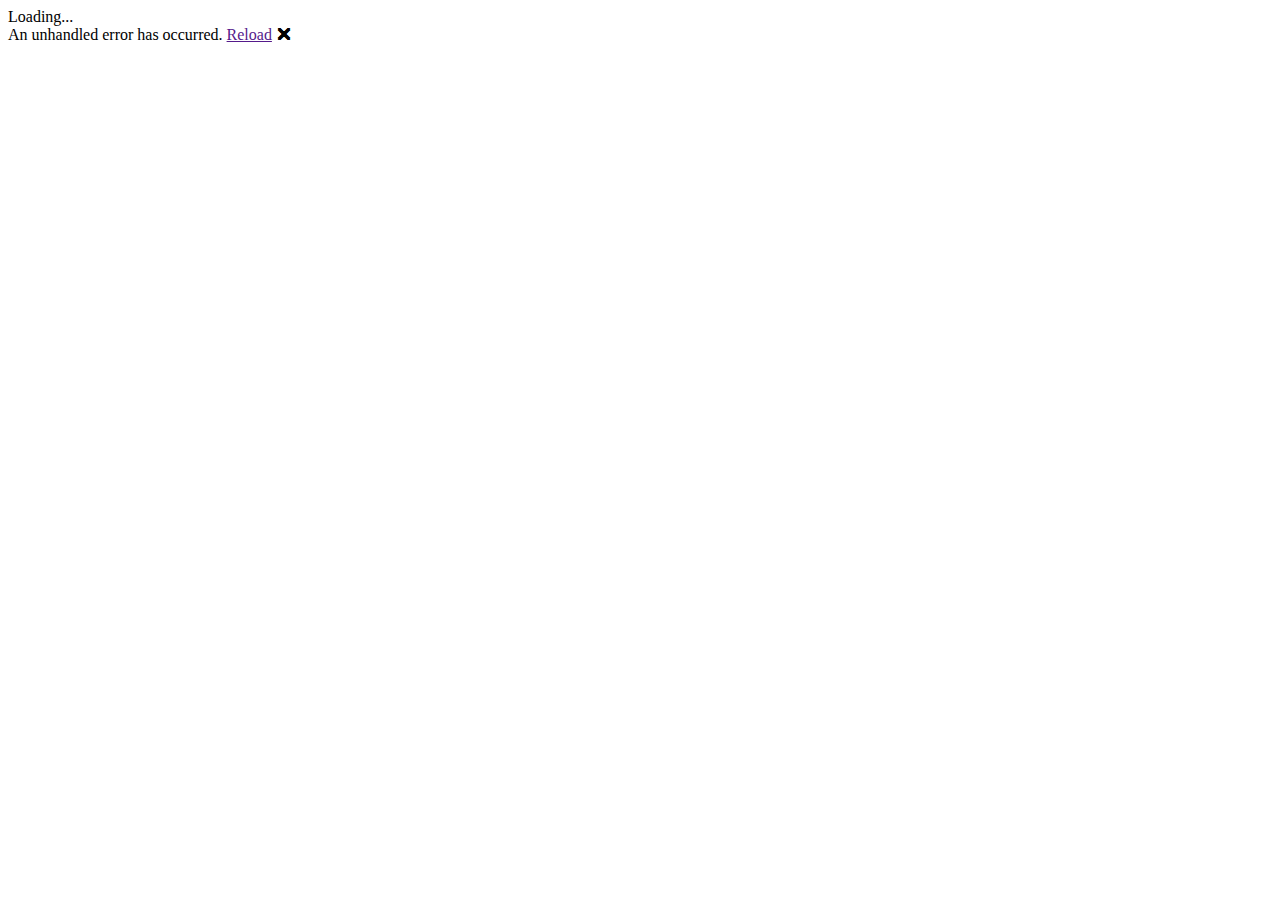
==== Organize.WASM/wwwroot/index.html @ 616a26e5 "Add project files." ====
﻿<!DOCTYPE html>
<html>

<head>
    <meta charset="utf-8" />
    <meta name="viewport" content="width=device-width, initial-scale=1.0, maximum-scale=1.0, user-scalable=no" />
    <title>Organize.WASM</title>
    <base href="/" />
    <link href="css/bootstrap/bootstrap.min.css" rel="stylesheet" />
    <link href="css/app.css" rel="stylesheet" />
    <link href="css/components/sign.css" rel="stylesheet" />
    <!--<link href="css/components/controls.css" rel="stylesheet" />-->
    <link href="css/components/ItemElement.css" rel="stylesheet" />
    <link href="css/components/itemCheckBox.css" rel="stylesheet" />
    <link href="css/components/itemsList.css" rel="stylesheet" />
    <link href="css/components/itemsOverview.min.css" rel="stylesheet" />
    <link href="css/components/ItemEdit.min.css" rel="stylesheet" />
    <link href="_content/GeneralUi/css/styles.css" rel="stylesheet" />


</head>

<body>
    <app>Loading...</app>

    <div id="blazor-error-ui">
        An unhandled error has occurred.
        <a href="" class="reload">Reload</a>
        <a class="dismiss">🗙</a>
    </div>
    <script src="_framework/blazor.webassembly.js"></script>

    <script src="jquery/dist/jquery.slim.min.js"></script>


    <script src=" https://cdnjs.cloudflare.com/ajax/libs/popper.js/1.11.0/umd/popper.min.js"></script>
    <!--  -->

    <!--<script src="popper.js/umd/popper.min.js"></script>-->

    <script src="bootstrap//js/dist/index.js"></script>
    <script src="bootstrap//js/dist/util.js"></script>
    <script src="bootstrap//js/dist/collapse.js"></script>
    <script src="bootstrap//js/dist/dropdown.js"></script>




</body>

</html>
---- Organize.WASM/wwwroot/css/app.css ----
﻿@import url("open-iconic/font/css/open-iconic-bootstrap.min.css");
.btn {
  display: inline-block;
  font-weight: 400;
  color: #212529;
  text-align: center;
  vertical-align: middle;
  user-select: none;
  background-color: transparent;
  border: 1px solid transparent;
  padding: 0.375rem 0.75rem;
  font-size: 1rem;
  line-height: 1.5;
  border-radius: 0.25rem;
  transition: color 0.15s ease-in-out, background-color 0.15s ease-in-out, border-color 0.15s ease-in-out, box-shadow 0.15s ease-in-out; }
  @media (prefers-reduced-motion: reduce) {
    .btn {
      transition: none; } }
  .btn:hover {
    color: #212529;
    text-decoration: none; }
  .btn:focus, .btn.focus {
    outline: 0;
    box-shadow: 0 0 0 0.2rem rgba(0, 123, 255, 0.25); }
  .btn.disabled, .btn:disabled {
    opacity: 0.65; }
  .btn:not(:disabled):not(.disabled) {
    cursor: pointer; }

a.btn.disabled,
fieldset:disabled a.btn {
  pointer-events: none; }

.btn-primary {
  color: #fff;
  background-color: #007bff;
  border-color: #007bff; }
  .btn-primary:hover {
    color: #fff;
    background-color: #0069d9;
    border-color: #0062cc; }
  .btn-primary:focus, .btn-primary.focus {
    color: #fff;
    background-color: #0069d9;
    border-color: #0062cc;
    box-shadow: 0 0 0 0.2rem rgba(38, 143, 255, 0.5); }
  .btn-primary.disabled, .btn-primary:disabled {
    color: #fff;
    background-color: #007bff;
    border-color: #007bff; }
  .btn-primary:not(:disabled):not(.disabled):active, .btn-primary:not(:disabled):not(.disabled).active,
  .show > .btn-primary.dropdown-toggle {
    color: #fff;
    background-color: #0062cc;
    border-color: #005cbf; }
    .btn-primary:not(:disabled):not(.disabled):active:focus, .btn-primary:not(:disabled):not(.disabled).active:focus,
    .show > .btn-primary.dropdown-toggle:focus {
      box-shadow: 0 0 0 0.2rem rgba(38, 143, 255, 0.5); }

.btn-secondary {
  color: #fff;
  background-color: #6c757d;
  border-color: #6c757d; }
  .btn-secondary:hover {
    color: #fff;
    background-color: #5a6268;
    border-color: #545b62; }
  .btn-secondary:focus, .btn-secondary.focus {
    color: #fff;
    background-color: #5a6268;
    border-color: #545b62;
    box-shadow: 0 0 0 0.2rem rgba(130, 138, 145, 0.5); }
  .btn-secondary.disabled, .btn-secondary:disabled {
    color: #fff;
    background-color: #6c757d;
    border-color: #6c757d; }
  .btn-secondary:not(:disabled):not(.disabled):active, .btn-secondary:not(:disabled):not(.disabled).active,
  .show > .btn-secondary.dropdown-toggle {
    color: #fff;
    background-color: #545b62;
    border-color: #4e555b; }
    .btn-secondary:not(:disabled):not(.disabled):active:focus, .btn-secondary:not(:disabled):not(.disabled).active:focus,
    .show > .btn-secondary.dropdown-toggle:focus {
      box-shadow: 0 0 0 0.2rem rgba(130, 138, 145, 0.5); }

.btn-success {
  color: #fff;
  background-color: #28a745;
  border-color: #28a745; }
  .btn-success:hover {
    color: #fff;
    background-color: #218838;
    border-color: #1e7e34; }
  .btn-success:focus, .btn-success.focus {
    color: #fff;
    background-color: #218838;
    border-color: #1e7e34;
    box-shadow: 0 0 0 0.2rem rgba(72, 180, 97, 0.5); }
  .btn-success.disabled, .btn-success:disabled {
    color: #fff;
    background-color: #28a745;
    border-color: #28a745; }
  .btn-success:not(:disabled):not(.disabled):active, .btn-success:not(:disabled):not(.disabled).active,
  .show > .btn-success.dropdown-toggle {
    color: #fff;
    background-color: #1e7e34;
    border-color: #1c7430; }
    .btn-success:not(:disabled):not(.disabled):active:focus, .btn-success:not(:disabled):not(.disabled).active:focus,
    .show > .btn-success.dropdown-toggle:focus {
      box-shadow: 0 0 0 0.2rem rgba(72, 180, 97, 0.5); }

.btn-info {
  color: #fff;
  background-color: #17a2b8;
  border-color: #17a2b8; }
  .btn-info:hover {
    color: #fff;
    background-color: #138496;
    border-color: #117a8b; }
  .btn-info:focus, .btn-info.focus {
    color: #fff;
    background-color: #138496;
    border-color: #117a8b;
    box-shadow: 0 0 0 0.2rem rgba(58, 176, 195, 0.5); }
  .btn-info.disabled, .btn-info:disabled {
    color: #fff;
    background-color: #17a2b8;
    border-color: #17a2b8; }
  .btn-info:not(:disabled):not(.disabled):active, .btn-info:not(:disabled):not(.disabled).active,
  .show > .btn-info.dropdown-toggle {
    color: #fff;
    background-color: #117a8b;
    border-color: #10707f; }
    .btn-info:not(:disabled):not(.disabled):active:focus, .btn-info:not(:disabled):not(.disabled).active:focus,
    .show > .btn-info.dropdown-toggle:focus {
      box-shadow: 0 0 0 0.2rem rgba(58, 176, 195, 0.5); }

.btn-warning {
  color: #212529;
  background-color: #ffc107;
  border-color: #ffc107; }
  .btn-warning:hover {
    color: #212529;
    background-color: #e0a800;
    border-color: #d39e00; }
  .btn-warning:focus, .btn-warning.focus {
    color: #212529;
    background-color: #e0a800;
    border-color: #d39e00;
    box-shadow: 0 0 0 0.2rem rgba(222, 170, 12, 0.5); }
  .btn-warning.disabled, .btn-warning:disabled {
    color: #212529;
    background-color: #ffc107;
    border-color: #ffc107; }
  .btn-warning:not(:disabled):not(.disabled):active, .btn-warning:not(:disabled):not(.disabled).active,
  .show > .btn-warning.dropdown-toggle {
    color: #212529;
    background-color: #d39e00;
    border-color: #c69500; }
    .btn-warning:not(:disabled):not(.disabled):active:focus, .btn-warning:not(:disabled):not(.disabled).active:focus,
    .show > .btn-warning.dropdown-toggle:focus {
      box-shadow: 0 0 0 0.2rem rgba(222, 170, 12, 0.5); }

.btn-danger {
  color: #fff;
  background-color: #dc3545;
  border-color: #dc3545; }
  .btn-danger:hover {
    color: #fff;
    background-color: #c82333;
    border-color: #bd2130; }
  .btn-danger:focus, .btn-danger.focus {
    color: #fff;
    background-color: #c82333;
    border-color: #bd2130;
    box-shadow: 0 0 0 0.2rem rgba(225, 83, 97, 0.5); }
  .btn-danger.disabled, .btn-danger:disabled {
    color: #fff;
    background-color: #dc3545;
    border-color: #dc3545; }
  .btn-danger:not(:disabled):not(.disabled):active, .btn-danger:not(:disabled):not(.disabled).active,
  .show > .btn-danger.dropdown-toggle {
    color: #fff;
    background-color: #bd2130;
    border-color: #b21f2d; }
    .btn-danger:not(:disabled):not(.disabled):active:focus, .btn-danger:not(:disabled):not(.disabled).active:focus,
    .show > .btn-danger.dropdown-toggle:focus {
      box-shadow: 0 0 0 0.2rem rgba(225, 83, 97, 0.5); }

.btn-light {
  color: #212529;
  background-color: #f8f9fa;
  border-color: #f8f9fa; }
  .btn-light:hover {
    color: #212529;
    background-color: #e2e6ea;
    border-color: #dae0e5; }
  .btn-light:focus, .btn-light.focus {
    color: #212529;
    background-color: #e2e6ea;
    border-color: #dae0e5;
    box-shadow: 0 0 0 0.2rem rgba(216, 217, 219, 0.5); }
  .btn-light.disabled, .btn-light:disabled {
    color: #212529;
    background-color: #f8f9fa;
    border-color: #f8f9fa; }
  .btn-light:not(:disabled):not(.disabled):active, .btn-light:not(:disabled):not(.disabled).active,
  .show > .btn-light.dropdown-toggle {
    color: #212529;
    background-color: #dae0e5;
    border-color: #d3d9df; }
    .btn-light:not(:disabled):not(.disabled):active:focus, .btn-light:not(:disabled):not(.disabled).active:focus,
    .show > .btn-light.dropdown-toggle:focus {
      box-shadow: 0 0 0 0.2rem rgba(216, 217, 219, 0.5); }

.btn-dark {
  color: #fff;
  background-color: #343a40;
  border-color: #343a40; }
  .btn-dark:hover {
    color: #fff;
    background-color: #23272b;
    border-color: #1d2124; }
  .btn-dark:focus, .btn-dark.focus {
    color: #fff;
    background-color: #23272b;
    border-color: #1d2124;
    box-shadow: 0 0 0 0.2rem rgba(82, 88, 93, 0.5); }
  .btn-dark.disabled, .btn-dark:disabled {
    color: #fff;
    background-color: #343a40;
    border-color: #343a40; }
  .btn-dark:not(:disabled):not(.disabled):active, .btn-dark:not(:disabled):not(.disabled).active,
  .show > .btn-dark.dropdown-toggle {
    color: #fff;
    background-color: #1d2124;
    border-color: #171a1d; }
    .btn-dark:not(:disabled):not(.disabled):active:focus, .btn-dark:not(:disabled):not(.disabled).active:focus,
    .show > .btn-dark.dropdown-toggle:focus {
      box-shadow: 0 0 0 0.2rem rgba(82, 88, 93, 0.5); }

.btn-outline-primary {
  color: #007bff;
  border-color: #007bff; }
  .btn-outline-primary:hover {
    color: #fff;
    background-color: #007bff;
    border-color: #007bff; }
  .btn-outline-primary:focus, .btn-outline-primary.focus {
    box-shadow: 0 0 0 0.2rem rgba(0, 123, 255, 0.5); }
  .btn-outline-primary.disabled, .btn-outline-primary:disabled {
    color: #007bff;
    background-color: transparent; }
  .btn-outline-primary:not(:disabled):not(.disabled):active, .btn-outline-primary:not(:disabled):not(.disabled).active,
  .show > .btn-outline-primary.dropdown-toggle {
    color: #fff;
    background-color: #007bff;
    border-color: #007bff; }
    .btn-outline-primary:not(:disabled):not(.disabled):active:focus, .btn-outline-primary:not(:disabled):not(.disabled).active:focus,
    .show > .btn-outline-primary.dropdown-toggle:focus {
      box-shadow: 0 0 0 0.2rem rgba(0, 123, 255, 0.5); }

.btn-outline-secondary {
  color: #6c757d;
  border-color: #6c757d; }
  .btn-outline-secondary:hover {
    color: #fff;
    background-color: #6c757d;
    border-color: #6c757d; }
  .btn-outline-secondary:focus, .btn-outline-secondary.focus {
    box-shadow: 0 0 0 0.2rem rgba(108, 117, 125, 0.5); }
  .btn-outline-secondary.disabled, .btn-outline-secondary:disabled {
    color: #6c757d;
    background-color: transparent; }
  .btn-outline-secondary:not(:disabled):not(.disabled):active, .btn-outline-secondary:not(:disabled):not(.disabled).active,
  .show > .btn-outline-secondary.dropdown-toggle {
    color: #fff;
    background-color: #6c757d;
    border-color: #6c757d; }
    .btn-outline-secondary:not(:disabled):not(.disabled):active:focus, .btn-outline-secondary:not(:disabled):not(.disabled).active:focus,
    .show > .btn-outline-secondary.dropdown-toggle:focus {
      box-shadow: 0 0 0 0.2rem rgba(108, 117, 125, 0.5); }

.btn-outline-success {
  color: #28a745;
  border-color: #28a745; }
  .btn-outline-success:hover {
    color: #fff;
    background-color: #28a745;
    border-color: #28a745; }
  .btn-outline-success:focus, .btn-outline-success.focus {
    box-shadow: 0 0 0 0.2rem rgba(40, 167, 69, 0.5); }
  .btn-outline-success.disabled, .btn-outline-success:disabled {
    color: #28a745;
    background-color: transparent; }
  .btn-outline-success:not(:disabled):not(.disabled):active, .btn-outline-success:not(:disabled):not(.disabled).active,
  .show > .btn-outline-success.dropdown-toggle {
    color: #fff;
    background-color: #28a745;
    border-color: #28a745; }
    .btn-outline-success:not(:disabled):not(.disabled):active:focus, .btn-outline-success:not(:disabled):not(.disabled).active:focus,
    .show > .btn-outline-success.dropdown-toggle:focus {
      box-shadow: 0 0 0 0.2rem rgba(40, 167, 69, 0.5); }

.btn-outline-info {
  color: #17a2b8;
  border-color: #17a2b8; }
  .btn-outline-info:hover {
    color: #fff;
    background-color: #17a2b8;
    border-color: #17a2b8; }
  .btn-outline-info:focus, .btn-outline-info.focus {
    box-shadow: 0 0 0 0.2rem rgba(23, 162, 184, 0.5); }
  .btn-outline-info.disabled, .btn-outline-info:disabled {
    color: #17a2b8;
    background-color: transparent; }
  .btn-outline-info:not(:disabled):not(.disabled):active, .btn-outline-info:not(:disabled):not(.disabled).active,
  .show > .btn-outline-info.dropdown-toggle {
    color: #fff;
    background-color: #17a2b8;
    border-color: #17a2b8; }
    .btn-outline-info:not(:disabled):not(.disabled):active:focus, .btn-outline-info:not(:disabled):not(.disabled).active:focus,
    .show > .btn-outline-info.dropdown-toggle:focus {
      box-shadow: 0 0 0 0.2rem rgba(23, 162, 184, 0.5); }

.btn-outline-warning {
  color: #ffc107;
  border-color: #ffc107; }
  .btn-outline-warning:hover {
    color: #212529;
    background-color: #ffc107;
    border-color: #ffc107; }
  .btn-outline-warning:focus, .btn-outline-warning.focus {
    box-shadow: 0 0 0 0.2rem rgba(255, 193, 7, 0.5); }
  .btn-outline-warning.disabled, .btn-outline-warning:disabled {
    color: #ffc107;
    background-color: transparent; }
  .btn-outline-warning:not(:disabled):not(.disabled):active, .btn-outline-warning:not(:disabled):not(.disabled).active,
  .show > .btn-outline-warning.dropdown-toggle {
    color: #212529;
    background-color: #ffc107;
    border-color: #ffc107; }
    .btn-outline-warning:not(:disabled):not(.disabled):active:focus, .btn-outline-warning:not(:disabled):not(.disabled).active:focus,
    .show > .btn-outline-warning.dropdown-toggle:focus {
      box-shadow: 0 0 0 0.2rem rgba(255, 193, 7, 0.5); }

.btn-outline-danger {
  color: #dc3545;
  border-color: #dc3545; }
  .btn-outline-danger:hover {
    color: #fff;
    background-color: #dc3545;
    border-color: #dc3545; }
  .btn-outline-danger:focus, .btn-outline-danger.focus {
    box-shadow: 0 0 0 0.2rem rgba(220, 53, 69, 0.5); }
  .btn-outline-danger.disabled, .btn-outline-danger:disabled {
    color: #dc3545;
    background-color: transparent; }
  .btn-outline-danger:not(:disabled):not(.disabled):active, .btn-outline-danger:not(:disabled):not(.disabled).active,
  .show > .btn-outline-danger.dropdown-toggle {
    color: #fff;
    background-color: #dc3545;
    border-color: #dc3545; }
    .btn-outline-danger:not(:disabled):not(.disabled):active:focus, .btn-outline-danger:not(:disabled):not(.disabled).active:focus,
    .show > .btn-outline-danger.dropdown-toggle:focus {
      box-shadow: 0 0 0 0.2rem rgba(220, 53, 69, 0.5); }

.btn-outline-light {
  color: #f8f9fa;
  border-color: #f8f9fa; }
  .btn-outline-light:hover {
    color: #212529;
    background-color: #f8f9fa;
    border-color: #f8f9fa; }
  .btn-outline-light:focus, .btn-outline-light.focus {
    box-shadow: 0 0 0 0.2rem rgba(248, 249, 250, 0.5); }
  .btn-outline-light.disabled, .btn-outline-light:disabled {
    color: #f8f9fa;
    background-color: transparent; }
  .btn-outline-light:not(:disabled):not(.disabled):active, .btn-outline-light:not(:disabled):not(.disabled).active,
  .show > .btn-outline-light.dropdown-toggle {
    color: #212529;
    background-color: #f8f9fa;
    border-color: #f8f9fa; }
    .btn-outline-light:not(:disabled):not(.disabled):active:focus, .btn-outline-light:not(:disabled):not(.disabled).active:focus,
    .show > .btn-outline-light.dropdown-toggle:focus {
      box-shadow: 0 0 0 0.2rem rgba(248, 249, 250, 0.5); }

.btn-outline-dark {
  color: #343a40;
  border-color: #343a40; }
  .btn-outline-dark:hover {
    color: #fff;
    background-color: #343a40;
    border-color: #343a40; }
  .btn-outline-dark:focus, .btn-outline-dark.focus {
    box-shadow: 0 0 0 0.2rem rgba(52, 58, 64, 0.5); }
  .btn-outline-dark.disabled, .btn-outline-dark:disabled {
    color: #343a40;
    background-color: transparent; }
  .btn-outline-dark:not(:disabled):not(.disabled):active, .btn-outline-dark:not(:disabled):not(.disabled).active,
  .show > .btn-outline-dark.dropdown-toggle {
    color: #fff;
    background-color: #343a40;
    border-color: #343a40; }
    .btn-outline-dark:not(:disabled):not(.disabled):active:focus, .btn-outline-dark:not(:disabled):not(.disabled).active:focus,
    .show > .btn-outline-dark.dropdown-toggle:focus {
      box-shadow: 0 0 0 0.2rem rgba(52, 58, 64, 0.5); }

.btn-link {
  font-weight: 400;
  color: #007bff;
  text-decoration: none; }
  .btn-link:hover {
    color: #0056b3;
    text-decoration: underline; }
  .btn-link:focus, .btn-link.focus {
    text-decoration: underline; }
  .btn-link:disabled, .btn-link.disabled {
    color: #6c757d;
    pointer-events: none; }

.btn-lg {
  padding: 0.5rem 1rem;
  font-size: 1.25rem;
  line-height: 1.5;
  border-radius: 0.3rem; }

.btn-sm {
  padding: 0.25rem 0.5rem;
  font-size: 0.875rem;
  line-height: 1.5;
  border-radius: 0.2rem; }

.btn-block {
  display: block;
  width: 100%; }
  .btn-block + .btn-block {
    margin-top: 0.5rem; }

input[type="submit"].btn-block,
input[type="reset"].btn-block,
input[type="button"].btn-block {
  width: 100%; }

.btn, .orga-button {
  display: inline-block;
  font-weight: 400;
  color: #212529;
  text-align: center;
  vertical-align: middle;
  user-select: none;
  background-color: transparent;
  border: 1px solid transparent;
  padding: 0.375rem 0.75rem;
  font-size: 1rem;
  line-height: 1.5;
  border-radius: 0.25rem;
  transition: color 0.15s ease-in-out, background-color 0.15s ease-in-out, border-color 0.15s ease-in-out, box-shadow 0.15s ease-in-out; }

@media (prefers-reduced-motion: reduce) {
  .btn, .orga-button {
    transition: none; } }

.btn:hover, .orga-button:hover {
  color: #212529;
  text-decoration: none; }

.btn:focus, .orga-button:focus, .btn.focus, .focus.orga-button {
  outline: 0;
  box-shadow: 0 0 0 0.2rem rgba(0, 123, 255, 0.25); }

.btn.disabled, .disabled.orga-button, .btn:disabled, .orga-button:disabled {
  opacity: 0.65; }

.btn:not(:disabled):not(.disabled), .orga-button:not(:disabled):not(.disabled) {
  cursor: pointer; }

a.btn.disabled, a.disabled.orga-button,
fieldset:disabled a.btn,
fieldset:disabled a.orga-button {
  pointer-events: none; }

.btn-primary {
  color: #fff;
  background-color: #007bff;
  border-color: #007bff; }

.btn-primary:hover {
  color: #fff;
  background-color: #0069d9;
  border-color: #0062cc; }

.btn-primary:focus, .btn-primary.focus {
  color: #fff;
  background-color: #0069d9;
  border-color: #0062cc;
  box-shadow: 0 0 0 0.2rem rgba(38, 143, 255, 0.5); }

.btn-primary.disabled, .btn-primary:disabled {
  color: #fff;
  background-color: #007bff;
  border-color: #007bff; }

.btn-primary:not(:disabled):not(.disabled):active, .btn-primary:not(:disabled):not(.disabled).active,
.show > .btn-primary.dropdown-toggle {
  color: #fff;
  background-color: #0062cc;
  border-color: #005cbf; }

.btn-primary:not(:disabled):not(.disabled):active:focus, .btn-primary:not(:disabled):not(.disabled).active:focus,
.show > .btn-primary.dropdown-toggle:focus {
  box-shadow: 0 0 0 0.2rem rgba(38, 143, 255, 0.5); }

.btn-secondary {
  color: #fff;
  background-color: #6c757d;
  border-color: #6c757d; }

.btn-secondary:hover {
  color: #fff;
  background-color: #5a6268;
  border-color: #545b62; }

.btn-secondary:focus, .btn-secondary.focus {
  color: #fff;
  background-color: #5a6268;
  border-color: #545b62;
  box-shadow: 0 0 0 0.2rem rgba(130, 138, 145, 0.5); }

.btn-secondary.disabled, .btn-secondary:disabled {
  color: #fff;
  background-color: #6c757d;
  border-color: #6c757d; }

.btn-secondary:not(:disabled):not(.disabled):active, .btn-secondary:not(:disabled):not(.disabled).active,
.show > .btn-secondary.dropdown-toggle {
  color: #fff;
  background-color: #545b62;
  border-color: #4e555b; }

.btn-secondary:not(:disabled):not(.disabled):active:focus, .btn-secondary:not(:disabled):not(.disabled).active:focus,
.show > .btn-secondary.dropdown-toggle:focus {
  box-shadow: 0 0 0 0.2rem rgba(130, 138, 145, 0.5); }

.btn-success {
  color: #fff;
  background-color: #28a745;
  border-color: #28a745; }

.btn-success:hover {
  color: #fff;
  background-color: #218838;
  border-color: #1e7e34; }

.btn-success:focus, .btn-success.focus {
  color: #fff;
  background-color: #218838;
  border-color: #1e7e34;
  box-shadow: 0 0 0 0.2rem rgba(72, 180, 97, 0.5); }

.btn-success.disabled, .btn-success:disabled {
  color: #fff;
  background-color: #28a745;
  border-color: #28a745; }

.btn-success:not(:disabled):not(.disabled):active, .btn-success:not(:disabled):not(.disabled).active,
.show > .btn-success.dropdown-toggle {
  color: #fff;
  background-color: #1e7e34;
  border-color: #1c7430; }

.btn-success:not(:disabled):not(.disabled):active:focus, .btn-success:not(:disabled):not(.disabled).active:focus,
.show > .btn-success.dropdown-toggle:focus {
  box-shadow: 0 0 0 0.2rem rgba(72, 180, 97, 0.5); }

.btn-info {
  color: #fff;
  background-color: #17a2b8;
  border-color: #17a2b8; }

.btn-info:hover {
  color: #fff;
  background-color: #138496;
  border-color: #117a8b; }

.btn-info:focus, .btn-info.focus {
  color: #fff;
  background-color: #138496;
  border-color: #117a8b;
  box-shadow: 0 0 0 0.2rem rgba(58, 176, 195, 0.5); }

.btn-info.disabled, .btn-info:disabled {
  color: #fff;
  background-color: #17a2b8;
  border-color: #17a2b8; }

.btn-info:not(:disabled):not(.disabled):active, .btn-info:not(:disabled):not(.disabled).active,
.show > .btn-info.dropdown-toggle {
  color: #fff;
  background-color: #117a8b;
  border-color: #10707f; }

.btn-info:not(:disabled):not(.disabled):active:focus, .btn-info:not(:disabled):not(.disabled).active:focus,
.show > .btn-info.dropdown-toggle:focus {
  box-shadow: 0 0 0 0.2rem rgba(58, 176, 195, 0.5); }

.btn-warning {
  color: #212529;
  background-color: #ffc107;
  border-color: #ffc107; }

.btn-warning:hover {
  color: #212529;
  background-color: #e0a800;
  border-color: #d39e00; }

.btn-warning:focus, .btn-warning.focus {
  color: #212529;
  background-color: #e0a800;
  border-color: #d39e00;
  box-shadow: 0 0 0 0.2rem rgba(222, 170, 12, 0.5); }

.btn-warning.disabled, .btn-warning:disabled {
  color: #212529;
  background-color: #ffc107;
  border-color: #ffc107; }

.btn-warning:not(:disabled):not(.disabled):active, .btn-warning:not(:disabled):not(.disabled).active,
.show > .btn-warning.dropdown-toggle {
  color: #212529;
  background-color: #d39e00;
  border-color: #c69500; }

.btn-warning:not(:disabled):not(.disabled):active:focus, .btn-warning:not(:disabled):not(.disabled).active:focus,
.show > .btn-warning.dropdown-toggle:focus {
  box-shadow: 0 0 0 0.2rem rgba(222, 170, 12, 0.5); }

.btn-danger {
  color: #fff;
  background-color: #dc3545;
  border-color: #dc3545; }

.btn-danger:hover {
  color: #fff;
  background-color: #c82333;
  border-color: #bd2130; }

.btn-danger:focus, .btn-danger.focus {
  color: #fff;
  background-color: #c82333;
  border-color: #bd2130;
  box-shadow: 0 0 0 0.2rem rgba(225, 83, 97, 0.5); }

.btn-danger.disabled, .btn-danger:disabled {
  color: #fff;
  background-color: #dc3545;
  border-color: #dc3545; }

.btn-danger:not(:disabled):not(.disabled):active, .btn-danger:not(:disabled):not(.disabled).active,
.show > .btn-danger.dropdown-toggle {
  color: #fff;
  background-color: #bd2130;
  border-color: #b21f2d; }

.btn-danger:not(:disabled):not(.disabled):active:focus, .btn-danger:not(:disabled):not(.disabled).active:focus,
.show > .btn-danger.dropdown-toggle:focus {
  box-shadow: 0 0 0 0.2rem rgba(225, 83, 97, 0.5); }

.btn-light {
  color: #212529;
  background-color: #f8f9fa;
  border-color: #f8f9fa; }

.btn-light:hover {
  color: #212529;
  background-color: #e2e6ea;
  border-color: #dae0e5; }

.btn-light:focus, .btn-light.focus {
  color: #212529;
  background-color: #e2e6ea;
  border-color: #dae0e5;
  box-shadow: 0 0 0 0.2rem rgba(216, 217, 219, 0.5); }

.btn-light.disabled, .btn-light:disabled {
  color: #212529;
  background-color: #f8f9fa;
  border-color: #f8f9fa; }

.btn-light:not(:disabled):not(.disabled):active, .btn-light:not(:disabled):not(.disabled).active,
.show > .btn-light.dropdown-toggle {
  color: #212529;
  background-color: #dae0e5;
  border-color: #d3d9df; }

.btn-light:not(:disabled):not(.disabled):active:focus, .btn-light:not(:disabled):not(.disabled).active:focus,
.show > .btn-light.dropdown-toggle:focus {
  box-shadow: 0 0 0 0.2rem rgba(216, 217, 219, 0.5); }

.btn-dark {
  color: #fff;
  background-color: #343a40;
  border-color: #343a40; }

.btn-dark:hover {
  color: #fff;
  background-color: #23272b;
  border-color: #1d2124; }

.btn-dark:focus, .btn-dark.focus {
  color: #fff;
  background-color: #23272b;
  border-color: #1d2124;
  box-shadow: 0 0 0 0.2rem rgba(82, 88, 93, 0.5); }

.btn-dark.disabled, .btn-dark:disabled {
  color: #fff;
  background-color: #343a40;
  border-color: #343a40; }

.btn-dark:not(:disabled):not(.disabled):active, .btn-dark:not(:disabled):not(.disabled).active,
.show > .btn-dark.dropdown-toggle {
  color: #fff;
  background-color: #1d2124;
  border-color: #171a1d; }

.btn-dark:not(:disabled):not(.disabled):active:focus, .btn-dark:not(:disabled):not(.disabled).active:focus,
.show > .btn-dark.dropdown-toggle:focus {
  box-shadow: 0 0 0 0.2rem rgba(82, 88, 93, 0.5); }

.btn-outline-primary {
  color: #007bff;
  border-color: #007bff; }

.btn-outline-primary:hover {
  color: #fff;
  background-color: #007bff;
  border-color: #007bff; }

.btn-outline-primary:focus, .btn-outline-primary.focus {
  box-shadow: 0 0 0 0.2rem rgba(0, 123, 255, 0.5); }

.btn-outline-primary.disabled, .btn-outline-primary:disabled {
  color: #007bff;
  background-color: transparent; }

.btn-outline-primary:not(:disabled):not(.disabled):active, .btn-outline-primary:not(:disabled):not(.disabled).active,
.show > .btn-outline-primary.dropdown-toggle {
  color: #fff;
  background-color: #007bff;
  border-color: #007bff; }

.btn-outline-primary:not(:disabled):not(.disabled):active:focus, .btn-outline-primary:not(:disabled):not(.disabled).active:focus,
.show > .btn-outline-primary.dropdown-toggle:focus {
  box-shadow: 0 0 0 0.2rem rgba(0, 123, 255, 0.5); }

.btn-outline-secondary {
  color: #6c757d;
  border-color: #6c757d; }

.btn-outline-secondary:hover {
  color: #fff;
  background-color: #6c757d;
  border-color: #6c757d; }

.btn-outline-secondary:focus, .btn-outline-secondary.focus {
  box-shadow: 0 0 0 0.2rem rgba(108, 117, 125, 0.5); }

.btn-outline-secondary.disabled, .btn-outline-secondary:disabled {
  color: #6c757d;
  background-color: transparent; }

.btn-outline-secondary:not(:disabled):not(.disabled):active, .btn-outline-secondary:not(:disabled):not(.disabled).active,
.show > .btn-outline-secondary.dropdown-toggle {
  color: #fff;
  background-color: #6c757d;
  border-color: #6c757d; }

.btn-outline-secondary:not(:disabled):not(.disabled):active:focus, .btn-outline-secondary:not(:disabled):not(.disabled).active:focus,
.show > .btn-outline-secondary.dropdown-toggle:focus {
  box-shadow: 0 0 0 0.2rem rgba(108, 117, 125, 0.5); }

.btn-outline-success {
  color: #28a745;
  border-color: #28a745; }

.btn-outline-success:hover {
  color: #fff;
  background-color: #28a745;
  border-color: #28a745; }

.btn-outline-success:focus, .btn-outline-success.focus {
  box-shadow: 0 0 0 0.2rem rgba(40, 167, 69, 0.5); }

.btn-outline-success.disabled, .btn-outline-success:disabled {
  color: #28a745;
  background-color: transparent; }

.btn-outline-success:not(:disabled):not(.disabled):active, .btn-outline-success:not(:disabled):not(.disabled).active,
.show > .btn-outline-success.dropdown-toggle {
  color: #fff;
  background-color: #28a745;
  border-color: #28a745; }

.btn-outline-success:not(:disabled):not(.disabled):active:focus, .btn-outline-success:not(:disabled):not(.disabled).active:focus,
.show > .btn-outline-success.dropdown-toggle:focus {
  box-shadow: 0 0 0 0.2rem rgba(40, 167, 69, 0.5); }

.btn-outline-info {
  color: #17a2b8;
  border-color: #17a2b8; }

.btn-outline-info:hover {
  color: #fff;
  background-color: #17a2b8;
  border-color: #17a2b8; }

.btn-outline-info:focus, .btn-outline-info.focus {
  box-shadow: 0 0 0 0.2rem rgba(23, 162, 184, 0.5); }

.btn-outline-info.disabled, .btn-outline-info:disabled {
  color: #17a2b8;
  background-color: transparent; }

.btn-outline-info:not(:disabled):not(.disabled):active, .btn-outline-info:not(:disabled):not(.disabled).active,
.show > .btn-outline-info.dropdown-toggle {
  color: #fff;
  background-color: #17a2b8;
  border-color: #17a2b8; }

.btn-outline-info:not(:disabled):not(.disabled):active:focus, .btn-outline-info:not(:disabled):not(.disabled).active:focus,
.show > .btn-outline-info.dropdown-toggle:focus {
  box-shadow: 0 0 0 0.2rem rgba(23, 162, 184, 0.5); }

.btn-outline-warning {
  color: #ffc107;
  border-color: #ffc107; }

.btn-outline-warning:hover {
  color: #212529;
  background-color: #ffc107;
  border-color: #ffc107; }

.btn-outline-warning:focus, .btn-outline-warning.focus {
  box-shadow: 0 0 0 0.2rem rgba(255, 193, 7, 0.5); }

.btn-outline-warning.disabled, .btn-outline-warning:disabled {
  color: #ffc107;
  background-color: transparent; }

.btn-outline-warning:not(:disabled):not(.disabled):active, .btn-outline-warning:not(:disabled):not(.disabled).active,
.show > .btn-outline-warning.dropdown-toggle {
  color: #212529;
  background-color: #ffc107;
  border-color: #ffc107; }

.btn-outline-warning:not(:disabled):not(.disabled):active:focus, .btn-outline-warning:not(:disabled):not(.disabled).active:focus,
.show > .btn-outline-warning.dropdown-toggle:focus {
  box-shadow: 0 0 0 0.2rem rgba(255, 193, 7, 0.5); }

.btn-outline-danger {
  color: #dc3545;
  border-color: #dc3545; }

.btn-outline-danger:hover {
  color: #fff;
  background-color: #dc3545;
  border-color: #dc3545; }

.btn-outline-danger:focus, .btn-outline-danger.focus {
  box-shadow: 0 0 0 0.2rem rgba(220, 53, 69, 0.5); }

.btn-outline-danger.disabled, .btn-outline-danger:disabled {
  color: #dc3545;
  background-color: transparent; }

.btn-outline-danger:not(:disabled):not(.disabled):active, .btn-outline-danger:not(:disabled):not(.disabled).active,
.show > .btn-outline-danger.dropdown-toggle {
  color: #fff;
  background-color: #dc3545;
  border-color: #dc3545; }

.btn-outline-danger:not(:disabled):not(.disabled):active:focus, .btn-outline-danger:not(:disabled):not(.disabled).active:focus,
.show > .btn-outline-danger.dropdown-toggle:focus {
  box-shadow: 0 0 0 0.2rem rgba(220, 53, 69, 0.5); }

.btn-outline-light {
  color: #f8f9fa;
  border-color: #f8f9fa; }

.btn-outline-light:hover {
  color: #212529;
  background-color: #f8f9fa;
  border-color: #f8f9fa; }

.btn-outline-light:focus, .btn-outline-light.focus {
  box-shadow: 0 0 0 0.2rem rgba(248, 249, 250, 0.5); }

.btn-outline-light.disabled, .btn-outline-light:disabled {
  color: #f8f9fa;
  background-color: transparent; }

.btn-outline-light:not(:disabled):not(.disabled):active, .btn-outline-light:not(:disabled):not(.disabled).active,
.show > .btn-outline-light.dropdown-toggle {
  color: #212529;
  background-color: #f8f9fa;
  border-color: #f8f9fa; }

.btn-outline-light:not(:disabled):not(.disabled):active:focus, .btn-outline-light:not(:disabled):not(.disabled).active:focus,
.show > .btn-outline-light.dropdown-toggle:focus {
  box-shadow: 0 0 0 0.2rem rgba(248, 249, 250, 0.5); }

.btn-outline-dark {
  color: #343a40;
  border-color: #343a40; }

.btn-outline-dark:hover {
  color: #fff;
  background-color: #343a40;
  border-color: #343a40; }

.btn-outline-dark:focus, .btn-outline-dark.focus {
  box-shadow: 0 0 0 0.2rem rgba(52, 58, 64, 0.5); }

.btn-outline-dark.disabled, .btn-outline-dark:disabled {
  color: #343a40;
  background-color: transparent; }

.btn-outline-dark:not(:disabled):not(.disabled):active, .btn-outline-dark:not(:disabled):not(.disabled).active,
.show > .btn-outline-dark.dropdown-toggle {
  color: #fff;
  background-color: #343a40;
  border-color: #343a40; }

.btn-outline-dark:not(:disabled):not(.disabled):active:focus, .btn-outline-dark:not(:disabled):not(.disabled).active:focus,
.show > .btn-outline-dark.dropdown-toggle:focus {
  box-shadow: 0 0 0 0.2rem rgba(52, 58, 64, 0.5); }

.btn-link {
  font-weight: 400;
  color: #007bff;
  text-decoration: none; }

.btn-link:hover {
  color: #0056b3;
  text-decoration: underline; }

.btn-link:focus, .btn-link.focus {
  text-decoration: underline; }

.btn-link:disabled, .btn-link.disabled {
  color: #6c757d;
  pointer-events: none; }

.btn-lg {
  padding: 0.5rem 1rem;
  font-size: 1.25rem;
  line-height: 1.5;
  border-radius: 0.3rem; }

.btn-sm {
  padding: 0.25rem 0.5rem;
  font-size: 0.875rem;
  line-height: 1.5;
  border-radius: 0.2rem; }

.btn-block {
  display: block;
  width: 100%; }

.btn-block + .btn-block {
  margin-top: 0.5rem; }

input[type="submit"].btn-block,
input[type="reset"].btn-block,
input[type="button"].btn-block {
  width: 100%; }

html, body {
  font-family: 'Helvetica Neue', Helvetica, Arial, sans-serif;
  height: 100%; }

.main {
  padding-top: 54px;
  height: 100%; }

.crossed-out {
  text-decoration: line-through; }

.primary-background-disabled {
  background: #57d2ff; }

.secondary-background-disabled {
  background: #b2763a; }

.tertiary-background-disabled {
  background: #c227ff; }

.primary-border-color-disabled {
  border-color: #57d2ff; }

.secondary-border-color-disabled {
  border-color: #b2763a; }

.tertiary-border-color-disabled {
  border-color: #c227ff; }

.orga-button {
  background: #00B0F0;
  color: white; }

.primary-background {
  background: #00B0F0; }

.secondary-background {
  background: #654321; }

.tertiary-background {
  background: #8A00C0; }

.primary-border-color {
  border-color: #00B0F0; }

.secondary-border-color {
  border-color: #654321; }

.tertiary-border-color {
  border-color: #8A00C0; }

/*Navbar*/
.navbar {
  background: #00B0F0;
  color: white; }

.navbar-brand {
  color: white; }

.navbar-light .navbar-brand {
  color: white; }

.active-nav > button {
  background: green; }

.invalid {
  outline: 1px solid red; }

.validation-message {
  color: red;
  position: absolute; }

#blazor-error-ui {
  background: red;
  bottom: 0;
  box-shadow: 0 -1px 2px rgba(0, 0, 0, 0.2);
  display: none;
  left: 0;
  padding: 0.6rem 1.25rem 0.7rem 1.25rem;
  position: fixed;
  width: 100%;
  z-index: 1000; }

#blazor-error-ui .dismiss {
  cursor: pointer;
  position: absolute;
  right: 0.75rem;
  top: 0.5rem; }
---- Organize.WASM/wwwroot/css/components/sign.css ----
﻿.sign-form {
  width: 100%;
  max-width: 330px;
  padding: 15px;
  margin: auto; }

.welcome-text {
  text-align: center;
  margin-bottom: 32px; }

.sign-input {
  width: 100%;
  margin-top: 32px; }

.sign-button {
  width: 100%;
  margin-bottom: 64px;
  margin-top: 64px; }

.signup {
  text-align: center;
  width: 100%;
  margin-top: 32px; }

.sign-validation {
  margin-top: 32px; }
---- Organize.WASM/wwwroot/css/components/ItemElement.css ----
﻿.item-element {
  margin-top: 20px;
  margin-bottom: 20px;
  width: 100%; }

.item-element-main {
  width: 100%;
  display: flex;
  flex-direction: row;
  height: 80px;
  color: white;
  border-radius: 0; }

.check-container {
  flex: 0 0 80px;
  display: flex;
  justify-content: center;
  align-items: center;
  border-right: 1px solid white; }

.checkbox {
  width: 30px;
  height: 30px; }

.main-container {
  flex: 1 1 auto;
  padding: 6px;
  min-width: 0;
  display: flex;
  flex-direction: row; }

.main-fragment {
  flex: 1 1 auto;
  min-width: 0;
  height: 100%; }

.position {
  flex: 0 1 auto; }

.arrow-container {
  flex: 0 0 80px;
  border-left: 1px solid white;
  display: flex;
  justify-content: center;
  align-items: center; }

.detail-fragment {
  border-width: 2px;
  border-style: solid;
  border-top: 0;
  width: 100%;
  padding: 10px 0; }
---- Organize.WASM/wwwroot/css/components/itemCheckBox.css ----
﻿#itemCheckBox {
  width: 100%;
  height: 100%; }

.outer-container {
  background: white;
  width: 100%;
  height: 100%;
  display: flex;
  justify-content: center;
  align-items: center; }

.inner-container {
  width: 70%;
  height: 70%; }
---- Organize.WASM/wwwroot/css/components/itemsList.css ----
﻿.item-main-container {
  display: flex;
  flex-flow: column;
  height: 100%; }

.content-container {
    display: flex;
    flex-flow: column;
    height: 100%;
}

.content-text-top {
  flex: 1 1 auto;
  overflow: hidden;
  white-space: nowrap;
  text-overflow: ellipsis; }

.content-text-bottom {
  flex: 0 1 auto;
  overflow: hidden;
  white-space: nowrap;
  text-overflow: ellipsis;
  color: white; }

a.content-text-bottom {
  font-weight: bold;
  text-overflow: unset; }

/*Detail area styling*/
.detail-text {
  margin-left: 80px; }

.detail-image {
  margin-left: 80px;
  width: 100px;
  height: 100px; }

.extended-child {
  display: flex;
  flex-direction: row;
  margin-top: 4px;
  margin-bottom: 4px; }

.child-title {
  height: 100%;
  overflow: hidden;
  display: flex;
  align-items: center; }
---- Organize.WASM/wwwroot/css/components/itemsOverview.min.css ----
﻿.items-container{display:flex;flex-direction:row;padding-bottom:58px;height:100%;width:100%;}.items-list-container{display:flex;flex-direction:column;align-items:center;flex:1 1 50%;overflow-y:auto;padding-left:24px;padding-right:24px;height:100%;}.item-edit-container{flex:1 1 50%;height:100%;width:100%;background:#fff;overflow-y:auto;padding:20px;padding-left:24px;padding-right:24px;border:#1c7430;}.item-add-box{border:1px solid #00b0f0;width:100%;height:60px;display:flex;align-items:center;background:#fff;display:flex;flex-direction:row;padding-right:24px;padding-left:24px;}.item-add-input{width:100%;flex:1 1 auto;margin-right:40px;}
---- Organize.WASM/wwwroot/css/components/ItemEdit.min.css ----
﻿.form-control,.item-edit-input{display:block;width:100%;height:calc(1.5em + .75rem + 2px);padding:.375rem .75rem;font-size:1rem;font-weight:400;line-height:1.5;color:#495057;background-color:#fff;background-clip:padding-box;border:1px solid #ced4da;border-radius:.25rem;transition:border-color .15s ease-in-out,box-shadow .15s ease-in-out;}@media(prefers-reduced-motion:reduce){.form-control,.item-edit-input{transition:none;}}.form-control::-ms-expand,.item-edit-input::-ms-expand{background-color:transparent;border:0;}.form-control:-moz-focusring,.item-edit-input:-moz-focusring{color:transparent;text-shadow:0 0 0 #495057;}.form-control:focus,.item-edit-input:focus{color:#495057;background-color:#fff;border-color:#80bdff;outline:0;box-shadow:0 0 0 .2rem rgba(0,123,255,.25);}.form-control::placeholder,.item-edit-input::placeholder{color:#6c757d;opacity:1;}.form-control:disabled,.item-edit-input:disabled,.form-control[readonly],[readonly].item-edit-input{background-color:#e9ecef;opacity:1;}input[type="date"].form-control,input[type="date"].item-edit-input,input[type="time"].form-control,input[type="time"].item-edit-input,input[type="datetime-local"].form-control,input[type="datetime-local"].item-edit-input,input[type="month"].form-control,input[type="month"].item-edit-input{appearance:none;}select.form-control:focus::-ms-value,select.item-edit-input:focus::-ms-value{color:#495057;background-color:#fff;}.form-control-file,.form-control-range{display:block;width:100%;}.col-form-label{padding-top:calc(.375rem + 1px);padding-bottom:calc(.375rem + 1px);margin-bottom:0;font-size:inherit;line-height:1.5;}.col-form-label-lg{padding-top:calc(.5rem + 1px);padding-bottom:calc(.5rem + 1px);font-size:1.25rem;line-height:1.5;}.col-form-label-sm{padding-top:calc(.25rem + 1px);padding-bottom:calc(.25rem + 1px);font-size:.875rem;line-height:1.5;}.form-control-plaintext{display:block;width:100%;padding:.375rem 0;margin-bottom:0;font-size:1rem;line-height:1.5;color:#212529;background-color:transparent;border:solid transparent;border-width:1px 0;}.form-control-plaintext.form-control-sm,.form-control-plaintext.form-control-lg{padding-right:0;padding-left:0;}.form-control-sm{height:calc(1.5em + .5rem + 2px);padding:.25rem .5rem;font-size:.875rem;line-height:1.5;border-radius:.2rem;}.form-control-lg{height:calc(1.5em + 1rem + 2px);padding:.5rem 1rem;font-size:1.25rem;line-height:1.5;border-radius:.3rem;}select.form-control[size],select[size].item-edit-input,select.form-control[multiple],select[multiple].item-edit-input{height:auto;}textarea.form-control,textarea.item-edit-input{height:auto;}.form-group{margin-bottom:1rem;}.form-text{display:block;margin-top:.25rem;}.form-row{display:flex;flex-wrap:wrap;margin-right:-5px;margin-left:-5px;}.form-row>.col,.form-row>[class*="col-"]{padding-right:5px;padding-left:5px;}.form-check{position:relative;display:block;padding-left:1.25rem;}.form-check-input{position:absolute;margin-top:.3rem;margin-left:-1.25rem;}.form-check-input[disabled]~.form-check-label,.form-check-input:disabled~.form-check-label{color:#6c757d;}.form-check-label{margin-bottom:0;}.form-check-inline{display:inline-flex;align-items:center;padding-left:0;margin-right:.75rem;}.form-check-inline .form-check-input{position:static;margin-top:0;margin-right:.3125rem;margin-left:0;}.valid-feedback{display:none;width:100%;margin-top:.25rem;font-size:80%;color:#28a745;}.valid-tooltip{position:absolute;top:100%;left:0;z-index:5;display:none;max-width:100%;padding:.25rem .5rem;margin-top:.1rem;font-size:.875rem;line-height:1.5;color:#fff;background-color:rgba(40,167,69,.9);border-radius:.25rem;}.was-validated :valid~.valid-feedback,.was-validated :valid~.valid-tooltip,.is-valid~.valid-feedback,.is-valid~.valid-tooltip{display:block;}.was-validated .form-control:valid,.was-validated .item-edit-input:valid,.form-control.is-valid,.is-valid.item-edit-input{border-color:#28a745;padding-right:calc(1.5em + .75rem);background-image:url("data:image/svg+xml,%3csvg xmlns='http://www.w3.org/2000/svg' width='8' height='8' viewBox='0 0 8 8'%3e%3cpath fill='%2328a745' d='M2.3 6.73L.6 4.53c-.4-1.04.46-1.4 1.1-.8l1.1 1.4 3.4-3.8c.6-.63 1.6-.27 1.2.7l-4 4.6c-.43.5-.8.4-1.1.1z'/%3e%3c/svg%3e");background-repeat:no-repeat;background-position:right calc(.375em + .1875rem) center;background-size:calc(.75em + .375rem) calc(.75em + .375rem);}.was-validated .form-control:valid:focus,.was-validated .item-edit-input:valid:focus,.form-control.is-valid:focus,.is-valid.item-edit-input:focus{border-color:#28a745;box-shadow:0 0 0 .2rem rgba(40,167,69,.25);}.was-validated textarea.form-control:valid,.was-validated textarea.item-edit-input:valid,textarea.form-control.is-valid,textarea.is-valid.item-edit-input{padding-right:calc(1.5em + .75rem);background-position:top calc(.375em + .1875rem) right calc(.375em + .1875rem);}.was-validated .custom-select:valid,.custom-select.is-valid{border-color:#28a745;padding-right:calc(.75em + 2.3125rem);background:url("data:image/svg+xml,%3csvg xmlns='http://www.w3.org/2000/svg' width='4' height='5' viewBox='0 0 4 5'%3e%3cpath fill='%23343a40' d='M2 0L0 2h4zm0 5L0 3h4z'/%3e%3c/svg%3e") no-repeat right .75rem center/8px 10px,url("data:image/svg+xml,%3csvg xmlns='http://www.w3.org/2000/svg' width='8' height='8' viewBox='0 0 8 8'%3e%3cpath fill='%2328a745' d='M2.3 6.73L.6 4.53c-.4-1.04.46-1.4 1.1-.8l1.1 1.4 3.4-3.8c.6-.63 1.6-.27 1.2.7l-4 4.6c-.43.5-.8.4-1.1.1z'/%3e%3c/svg%3e") #fff no-repeat center right 1.75rem/calc(.75em + .375rem) calc(.75em + .375rem);}.was-validated .custom-select:valid:focus,.custom-select.is-valid:focus{border-color:#28a745;box-shadow:0 0 0 .2rem rgba(40,167,69,.25);}.was-validated .form-check-input:valid~.form-check-label,.form-check-input.is-valid~.form-check-label{color:#28a745;}.was-validated .form-check-input:valid~.valid-feedback,.was-validated .form-check-input:valid~.valid-tooltip,.form-check-input.is-valid~.valid-feedback,.form-check-input.is-valid~.valid-tooltip{display:block;}.was-validated .custom-control-input:valid~.custom-control-label,.custom-control-input.is-valid~.custom-control-label{color:#28a745;}.was-validated .custom-control-input:valid~.custom-control-label::before,.custom-control-input.is-valid~.custom-control-label::before{border-color:#28a745;}.was-validated .custom-control-input:valid:checked~.custom-control-label::before,.custom-control-input.is-valid:checked~.custom-control-label::before{border-color:#34ce57;background-color:#34ce57;}.was-validated .custom-control-input:valid:focus~.custom-control-label::before,.custom-control-input.is-valid:focus~.custom-control-label::before{box-shadow:0 0 0 .2rem rgba(40,167,69,.25);}.was-validated .custom-control-input:valid:focus:not(:checked)~.custom-control-label::before,.custom-control-input.is-valid:focus:not(:checked)~.custom-control-label::before{border-color:#28a745;}.was-validated .custom-file-input:valid~.custom-file-label,.custom-file-input.is-valid~.custom-file-label{border-color:#28a745;}.was-validated .custom-file-input:valid:focus~.custom-file-label,.custom-file-input.is-valid:focus~.custom-file-label{border-color:#28a745;box-shadow:0 0 0 .2rem rgba(40,167,69,.25);}.invalid-feedback{display:none;width:100%;margin-top:.25rem;font-size:80%;color:#dc3545;}.invalid-tooltip{position:absolute;top:100%;left:0;z-index:5;display:none;max-width:100%;padding:.25rem .5rem;margin-top:.1rem;font-size:.875rem;line-height:1.5;color:#fff;background-color:rgba(220,53,69,.9);border-radius:.25rem;}.was-validated :invalid~.invalid-feedback,.was-validated :invalid~.invalid-tooltip,.is-invalid~.invalid-feedback,.is-invalid~.invalid-tooltip{display:block;}.was-validated .form-control:invalid,.was-validated .item-edit-input:invalid,.form-control.is-invalid,.is-invalid.item-edit-input{border-color:#dc3545;padding-right:calc(1.5em + .75rem);background-image:url("data:image/svg+xml,%3csvg xmlns='http://www.w3.org/2000/svg' width='12' height='12' fill='none' stroke='%23dc3545' viewBox='0 0 12 12'%3e%3ccircle cx='6' cy='6' r='4.5'/%3e%3cpath stroke-linejoin='round' d='M5.8 3.6h.4L6 6.5z'/%3e%3ccircle cx='6' cy='8.2' r='.6' fill='%23dc3545' stroke='none'/%3e%3c/svg%3e");background-repeat:no-repeat;background-position:right calc(.375em + .1875rem) center;background-size:calc(.75em + .375rem) calc(.75em + .375rem);}.was-validated .form-control:invalid:focus,.was-validated .item-edit-input:invalid:focus,.form-control.is-invalid:focus,.is-invalid.item-edit-input:focus{border-color:#dc3545;box-shadow:0 0 0 .2rem rgba(220,53,69,.25);}.was-validated textarea.form-control:invalid,.was-validated textarea.item-edit-input:invalid,textarea.form-control.is-invalid,textarea.is-invalid.item-edit-input{padding-right:calc(1.5em + .75rem);background-position:top calc(.375em + .1875rem) right calc(.375em + .1875rem);}.was-validated .custom-select:invalid,.custom-select.is-invalid{border-color:#dc3545;padding-right:calc(.75em + 2.3125rem);background:url("data:image/svg+xml,%3csvg xmlns='http://www.w3.org/2000/svg' width='4' height='5' viewBox='0 0 4 5'%3e%3cpath fill='%23343a40' d='M2 0L0 2h4zm0 5L0 3h4z'/%3e%3c/svg%3e") no-repeat right .75rem center/8px 10px,url("data:image/svg+xml,%3csvg xmlns='http://www.w3.org/2000/svg' width='12' height='12' fill='none' stroke='%23dc3545' viewBox='0 0 12 12'%3e%3ccircle cx='6' cy='6' r='4.5'/%3e%3cpath stroke-linejoin='round' d='M5.8 3.6h.4L6 6.5z'/%3e%3ccircle cx='6' cy='8.2' r='.6' fill='%23dc3545' stroke='none'/%3e%3c/svg%3e") #fff no-repeat center right 1.75rem/calc(.75em + .375rem) calc(.75em + .375rem);}.was-validated .custom-select:invalid:focus,.custom-select.is-invalid:focus{border-color:#dc3545;box-shadow:0 0 0 .2rem rgba(220,53,69,.25);}.was-validated .form-check-input:invalid~.form-check-label,.form-check-input.is-invalid~.form-check-label{color:#dc3545;}.was-validated .form-check-input:invalid~.invalid-feedback,.was-validated .form-check-input:invalid~.invalid-tooltip,.form-check-input.is-invalid~.invalid-feedback,.form-check-input.is-invalid~.invalid-tooltip{display:block;}.was-validated .custom-control-input:invalid~.custom-control-label,.custom-control-input.is-invalid~.custom-control-label{color:#dc3545;}.was-validated .custom-control-input:invalid~.custom-control-label::before,.custom-control-input.is-invalid~.custom-control-label::before{border-color:#dc3545;}.was-validated .custom-control-input:invalid:checked~.custom-control-label::before,.custom-control-input.is-invalid:checked~.custom-control-label::before{border-color:#e4606d;background-color:#e4606d;}.was-validated .custom-control-input:invalid:focus~.custom-control-label::before,.custom-control-input.is-invalid:focus~.custom-control-label::before{box-shadow:0 0 0 .2rem rgba(220,53,69,.25);}.was-validated .custom-control-input:invalid:focus:not(:checked)~.custom-control-label::before,.custom-control-input.is-invalid:focus:not(:checked)~.custom-control-label::before{border-color:#dc3545;}.was-validated .custom-file-input:invalid~.custom-file-label,.custom-file-input.is-invalid~.custom-file-label{border-color:#dc3545;}.was-validated .custom-file-input:invalid:focus~.custom-file-label,.custom-file-input.is-invalid:focus~.custom-file-label{border-color:#dc3545;box-shadow:0 0 0 .2rem rgba(220,53,69,.25);}.form-inline{display:flex;flex-flow:row wrap;align-items:center;}.form-inline .form-check{width:100%;}@media(min-width:576px){.form-inline label{display:flex;align-items:center;justify-content:center;margin-bottom:0;}.form-inline .form-group{display:flex;flex:0 0 auto;flex-flow:row wrap;align-items:center;margin-bottom:0;}.form-inline .form-control,.form-inline .item-edit-input{display:inline-block;width:auto;vertical-align:middle;}.form-inline .form-control-plaintext{display:inline-block;}.form-inline .input-group,.form-inline .custom-select{width:auto;}.form-inline .form-check{display:flex;align-items:center;justify-content:center;width:auto;padding-left:0;}.form-inline .form-check-input{position:relative;flex-shrink:0;margin-top:0;margin-right:.25rem;margin-left:0;}.form-inline .custom-control{align-items:center;justify-content:center;}.form-inline .custom-control-label{margin-bottom:0;}}.item-edit-info{display:flex;flex-direction:row;margin-bottom:24px;}.item-edit-info-text{flex:1 1 auto;}.item-edit-info-count{flex:1 1 auto;text-align:right;}.item-edit-input{width:100%;margin-bottom:12px;}
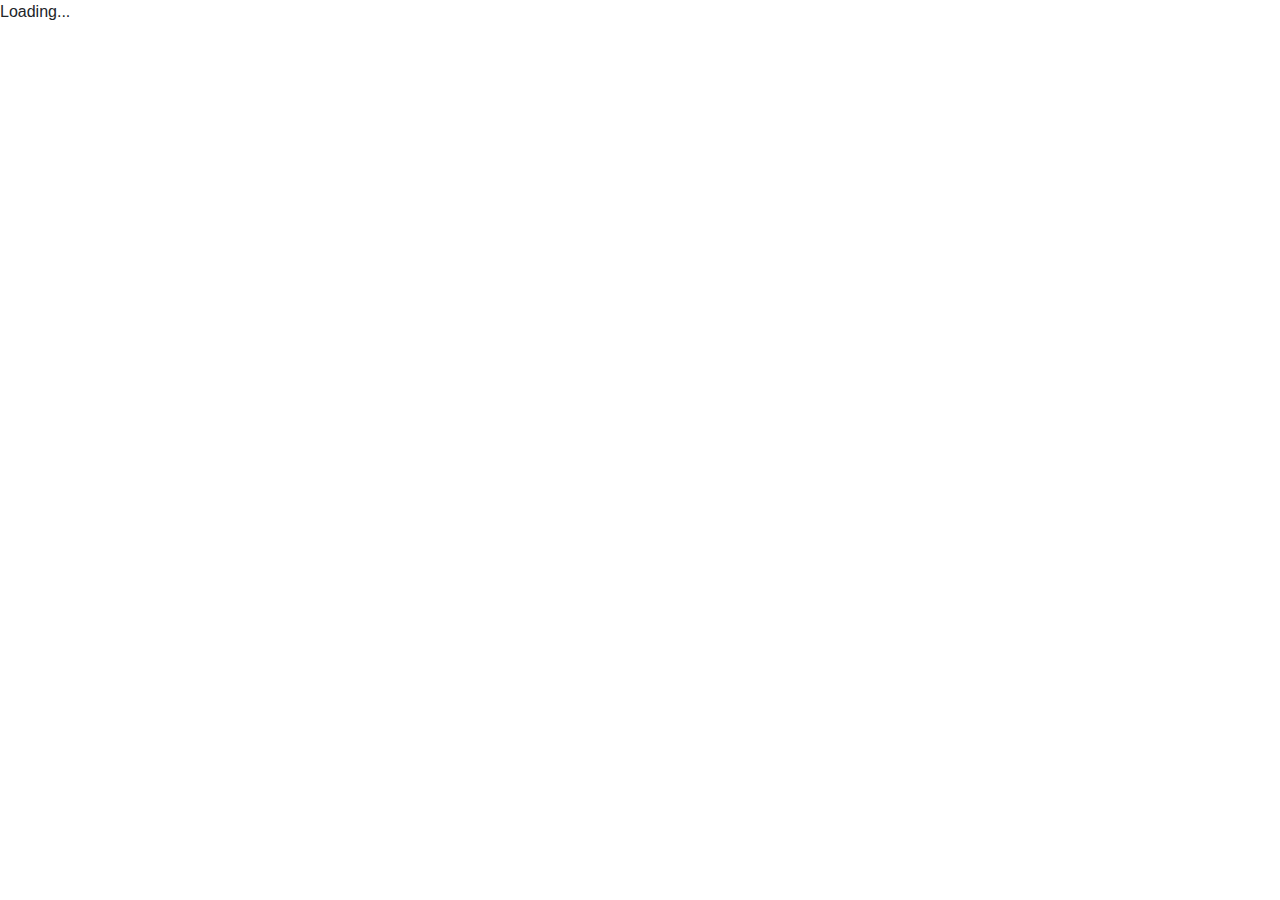
==== commit a2a94f2b: "before update method" ====
--- a/Organize.WASM/wwwroot/index.html
+++ b/Organize.WASM/wwwroot/index.html
@@ -5,10 +5,11 @@
     <meta charset="utf-8" />
     <meta name="viewport" content="width=device-width, initial-scale=1.0, maximum-scale=1.0, user-scalable=no" />
     <title>Organize.WASM</title>
-    <base href="/" />
+  
     <link href="css/bootstrap/bootstrap.min.css" rel="stylesheet" />
     <link href="css/app.css" rel="stylesheet" />
     <link href="css/components/sign.css" rel="stylesheet" />
+  
     <!--<link href="css/components/controls.css" rel="stylesheet" />-->
     <link href="css/components/ItemElement.css" rel="stylesheet" />
     <link href="css/components/itemCheckBox.css" rel="stylesheet" />
@@ -35,14 +36,13 @@
 
     <script src=" https://cdnjs.cloudflare.com/ajax/libs/popper.js/1.11.0/umd/popper.min.js"></script>
     <!--  -->
-
     <!--<script src="popper.js/umd/popper.min.js"></script>-->
 
     <script src="bootstrap//js/dist/index.js"></script>
     <script src="bootstrap//js/dist/util.js"></script>
     <script src="bootstrap//js/dist/collapse.js"></script>
     <script src="bootstrap//js/dist/dropdown.js"></script>
-
+    <script src="js/jsInterop.js"></script>
 
 
 
